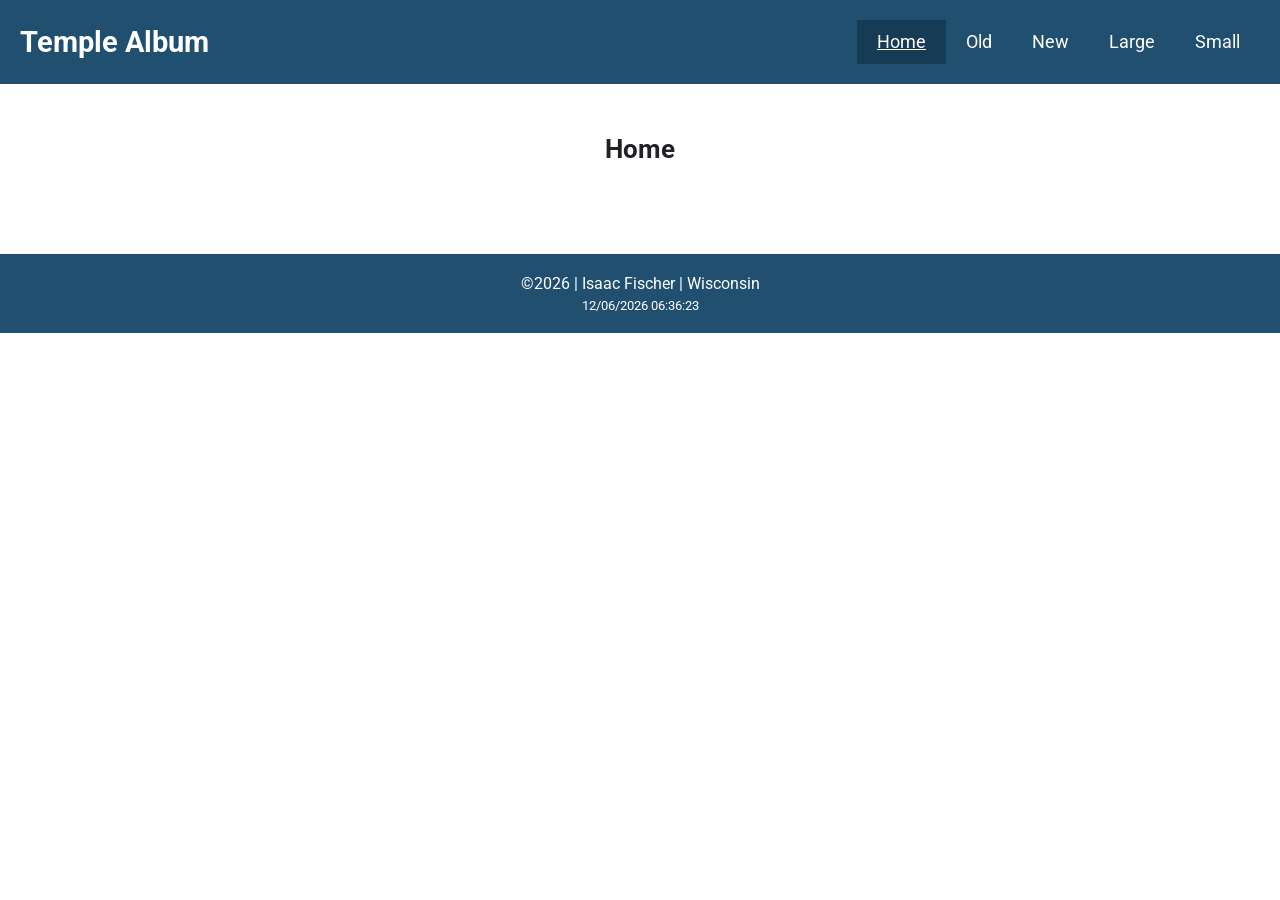
==== filtered-temples.html @ 3a11aff8 "trying this out" ====
<!DOCTYPE html>
<html lang="en">
<head>
    <meta charset="UTF-8">
    <meta name="viewport" content="width=device-width, initial-scale=1.0">
    <meta name="description" content="Temple Album featuring photos of several kinds of temples with different shapes and sizes.">
    <meta name="author" content="Isaac Fischer">
    <title>Filtered Temple Album</title>

    <!-- Google Fonts -->
    <link rel="preconnect" href="https://fonts.googleapis.com">
    <link rel="preconnect" href="https://fonts.gstatic.com" crossorigin>
    <link href="https://fonts.googleapis.com/css2?family=Roboto:wght@400;500;700&display=swap"
          rel="stylesheet">

    <!-- CSS files: mobile first -->
    <link rel="stylesheet" href="styles/filtered-temples.css">
    <link rel="stylesheet" href="styles/filtered-temples-large.css">

    <!-- JavaScript -->
    <script src="scripts/temples.js" defer></script>
</head>

<body>

    <header>
        <div class="header-container">
            <h2>Temple Album</h2>

            <button id="menu-button"
                aria-label="Open navigation menu"
                aria-expanded="false"
                aria-controls="navigation">
                ☰
            </button>

            <nav id="navigation">
                <a href="#" data-filter="home" class="active">Home</a>
                <a href="#" data-filter="old">Old</a>
                <a href="#" data-filter="new">New</a>
                <a href="#" data-filter="large">Large</a>
                <a href="#" data-filter="small">Small</a>
            </nav>
        </div>
    </header>

    <main>

        <h1 id="page-title">Home</h1>

        <!-- JavaScript generates temple cards here -->
        <div class="temple-grid" id="temple-container">

        </div>

    </main>

    <footer id="final-project">
        <p class="copyright">
            &copy;<span id="currentyear"></span>
            | Isaac Fischer | Wisconsin
        </p>

        <p id="lastModified"></p>
</footer>

</body>
</html>
---- styles/filtered-temples.css ----
/* General styles */

* {
    margin: 0;
    padding: 0;
    box-sizing: border-box;
}

:root {
    --background-color: #ffffff;
    --text-color: #202124;
    --heading-color: #204f70;
}

body {
    font-family: 'Roboto', sans-serif;
    color: var(--text-color);
    background-color: var(--background-color);
}

/* Header */

header {
    background-color: var(--heading-color);
    color: var(--background-color);
    padding: 20px;
}

.header-container {
    display: flex;
    flex-direction: column;
    align-items: center;
    gap: 15px;
}

header h2 {
    font-size: 1.8rem;
}

/* Hamburger button */

#menu-button {
    background: none;
    border: none;
    color: white;
    font-size: 2rem;
    cursor: pointer;
}

/* Navigation */

nav {
    display: none;
    flex-direction: column;
    width: 100%;
    text-align: center;
}

nav.open {
    display: flex;
}

nav a {
    color: white;
    text-decoration: none;
    padding: 12px;
    font-size: 1.1rem;
}

nav a:hover,
nav a.active {
    background-color: #163b55;
    text-decoration: underline;
}

/* Main content */

main {
    max-width: 1100px;
    margin: 30px auto;
    padding: 15px;
}

h1 {
    text-align: center;
    font-size: 1.6rem;
    margin-bottom: 25px;
}

/* Temple gallery */

.temple-grid {
    display: grid;
    grid-template-columns: 1fr;
    gap: 25px;
}

/* Temple cards */

.temple-card {
    background-color: #f4f6f8;
    border: 1px solid #d5dce2;
    border-radius: 8px;
    padding: 15px;
    text-align: center;
    overflow: hidden;
    box-shadow: 0 2px 6px rgba(0, 0, 0, 0.12);
}

.temple-card h2 {
    color: var(--heading-color);
    font-size: 1.3rem;
    margin-bottom: 12px;
}

.temple-card img {
    width: 100%;
    height: 200px;
    object-fit: cover;
    display: block;
    border-radius: 5px;
    margin-bottom: 12px;
}

.temple-card p {
    margin: 8px 0;
    font-size: 0.95rem;
    line-height: 1.5;
}

/* Footer */

footer {
    background-color: var(--heading-color);
    color: white;
    text-align: center;
    padding: 15px;
    margin-top: 50px;
}

footer p {
    margin: 5px;
}

#lastModified {
    font-size: 0.8rem;
}
---- styles/filtered-temples-large.css ----
/* Larger screens */

@media screen and (min-width: 768px) {

    /* Header */

    .header-container {
        flex-direction: row;
        justify-content: space-between;
        align-items: center;
    }

    header h2 {
        font-size: 1.8rem;
    }

    /* Hide hamburger */

    #menu-button {
        display: none;
    }

    /* Navigation */

    nav {
        display: flex;
        flex-direction: row;
        justify-content: flex-end;
        width: auto;
    }

    nav a {
        padding: 12px 20px;
    }

    /* Main */

    main {
        max-width: 1100px;
        margin: 35px auto;
    }

    /* Three-column gallery */

    .temple-grid {
        grid-template-columns: repeat(3, 1fr);
        gap: 25px 15px;
    }

    .temple-card img {
        height: 150px;
    }
}
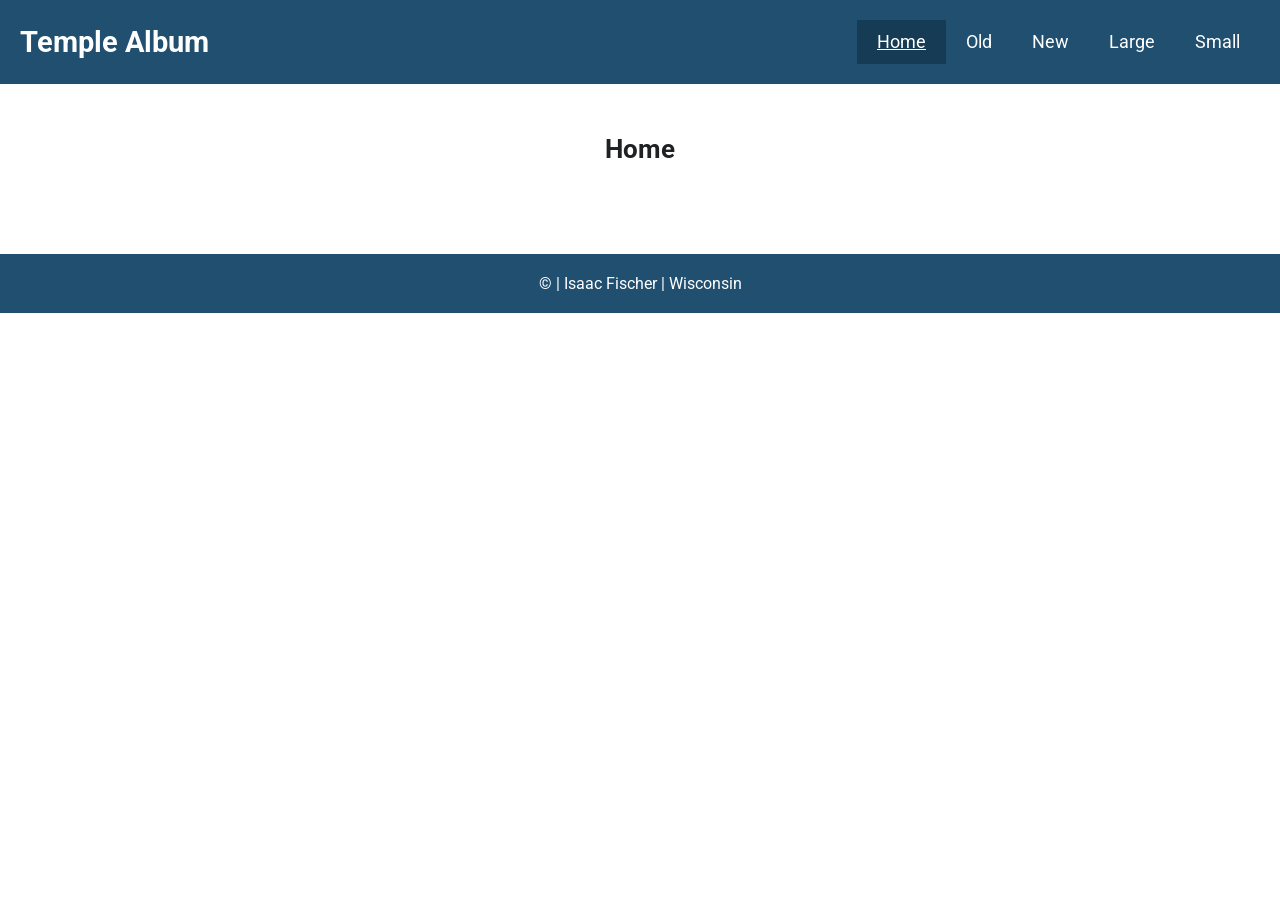
==== commit 29849350: "tried fixing html" ====
--- a/filtered-temples.html
+++ b/filtered-temples.html
@@ -4,28 +4,33 @@
 <head>
     <meta charset="UTF-8">
     <meta name="viewport" content="width=device-width, initial-scale=1.0">
-    <meta name="description" content="Temple Album featuring photos of several kinds of temples with different shapes and sizes.">
+
+    <meta name="description"
+        content="Explore a collection of temples with information about their locations, dedication dates, and sizes.">
+
     <meta name="author" content="Isaac Fischer">
+
     <title>Filtered Temple Album</title>
 
     <!-- Google Fonts -->
     <link rel="preconnect" href="https://fonts.googleapis.com">
     <link rel="preconnect" href="https://fonts.gstatic.com" crossorigin>
     <link href="https://fonts.googleapis.com/css2?family=Roboto:wght@400;500;700&display=swap"
-          rel="stylesheet">
+        rel="stylesheet">
 
-    <!-- CSS files: mobile first -->
+    <!-- CSS -->
     <link rel="stylesheet" href="styles/filtered-temples.css">
     <link rel="stylesheet" href="styles/filtered-temples-large.css">
 
     <!-- JavaScript -->
-    <script src="scripts/temples.js" defer></script>
+    <script src="scripts/filtered-temples.js" defer></script>
 </head>
 
 <body>
 
     <header>
         <div class="header-container">
+
             <h2>Temple Album</h2>
 
             <button id="menu-button"
@@ -42,6 +47,7 @@
                 <a href="#" data-filter="large">Large</a>
                 <a href="#" data-filter="small">Small</a>
             </nav>
+
         </div>
     </header>
 
@@ -57,13 +63,15 @@
     </main>
 
     <footer id="final-project">
+
         <p class="copyright">
             &copy;<span id="currentyear"></span>
             | Isaac Fischer | Wisconsin
         </p>
 
         <p id="lastModified"></p>
-</footer>
+
+    </footer>
 
 </body>
 </html>
